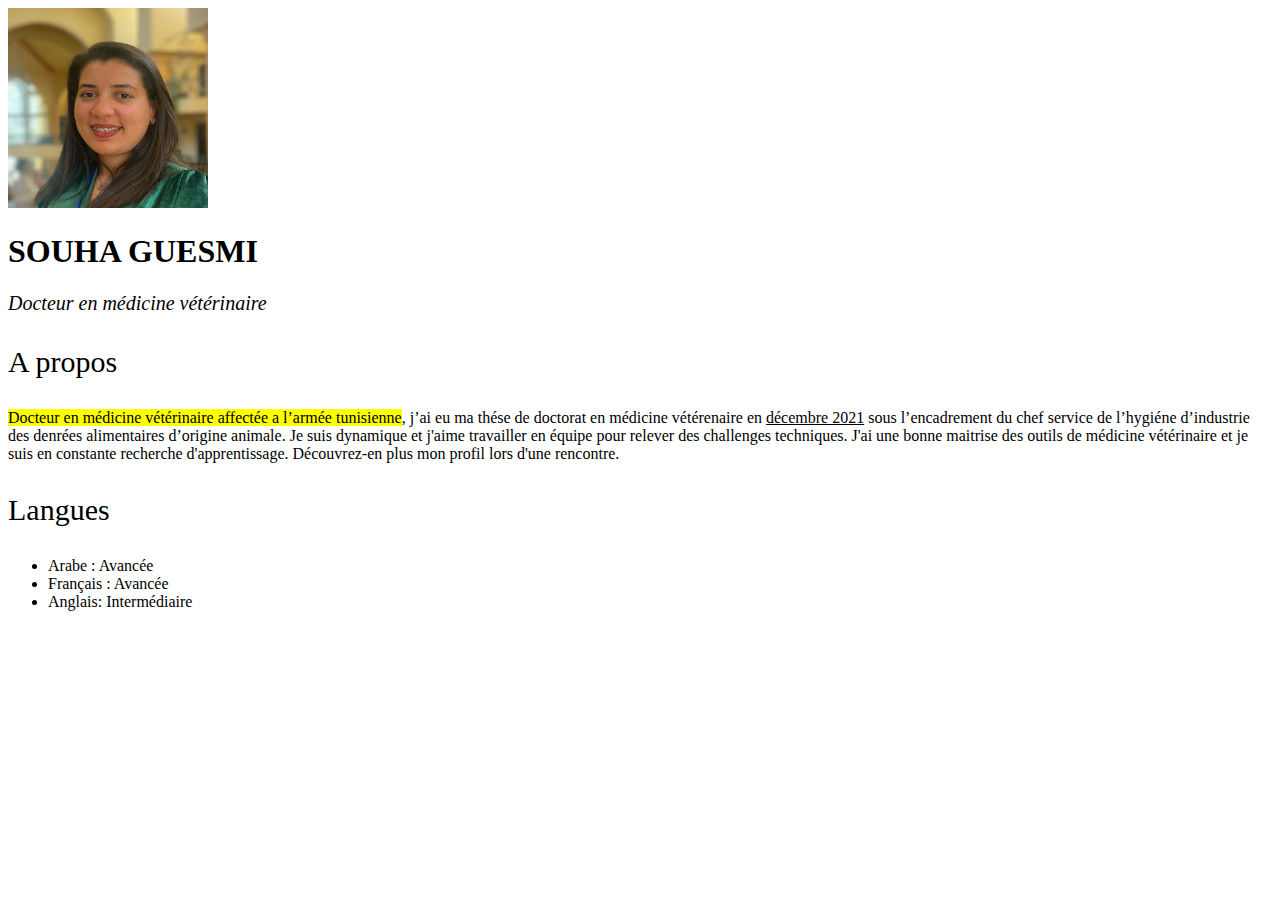
==== index.html @ e5a1e883 "HTML" ====
<!DOCTYPE html>
<html>
<head>
        <meta charset="utf-8" />
        <title>index</title>
</head>
<body>
	<img src="sou.jpg" width="200px" height="200px">

	<h1>SOUHA GUESMI</h1>

	<i style="font-size: 20px">Docteur en médicine vétérinaire</i>

	<p style="font-size: 30px;">A propos</p>
	<p><mark>Docteur en médicine vétérinaire affectée a l’armée tunisienne</mark>, j’ai eu ma thése de doctorat en médicine vétérenaire en <ins>décembre 2021</ins> sous l’encadrement du chef service de l’hygiéne d’industrie des denrées alimentaires d’origine animale. Je suis dynamique et j'aime travailler en équipe pour relever des challenges techniques. J'ai une bonne maitrise des outils de médicine vétérinaire et je suis en constante recherche d'apprentissage. Découvrez-en plus mon profil lors d'une rencontre.</p>

<p style="font-size: 30px;">Langues</p>

<ul>
	<li>Arabe : Avancée</li>
	<li>Français : Avancée</li>
	<li>Anglais: Intermédiaire</li>
</ul>


</body>
</html>
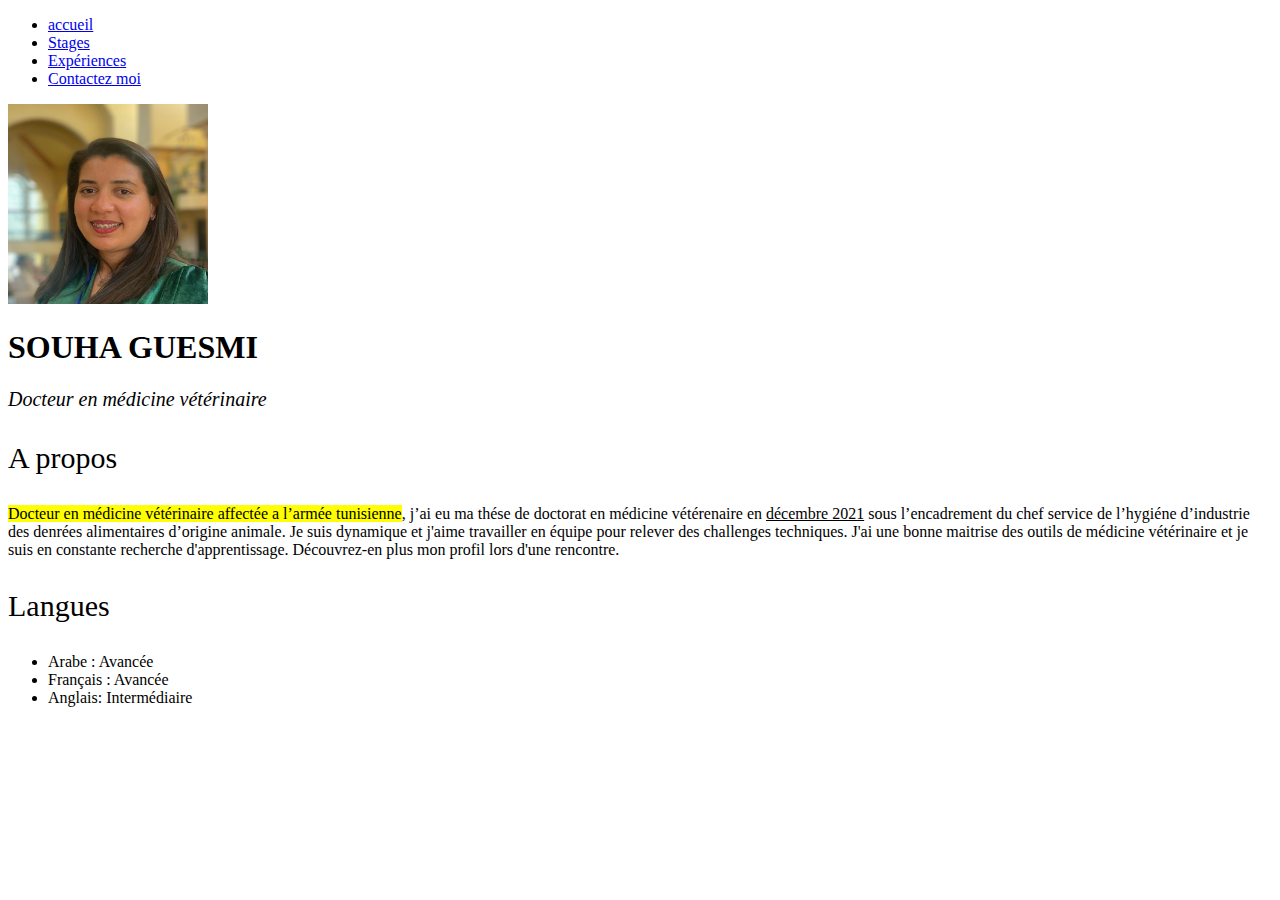
==== commit 7edbd7c7: "index.html" ====
--- a/index.html
+++ b/index.html
@@ -5,6 +5,24 @@
         <title>index</title>
 </head>
 <body>
+	<header>
+      <nav>
+        <ul>
+          <li>
+            <a href="index.html">accueil</a>
+          </li>
+          <li>
+            <a href="cv1.html">Stages</a>
+          </li>
+          <li>
+            <a href="cv2.html">Expériences</a>
+          </li>
+          <li>
+            <a href="formulaire.html">Contactez moi</a>
+          </li>
+        </ul>
+      </nav>
+    </header>
 	<img src="sou.jpg" width="200px" height="200px">
 
 	<h1>SOUHA GUESMI</h1>
@@ -24,4 +42,4 @@
 
 
 </body>
-</html>+</html>
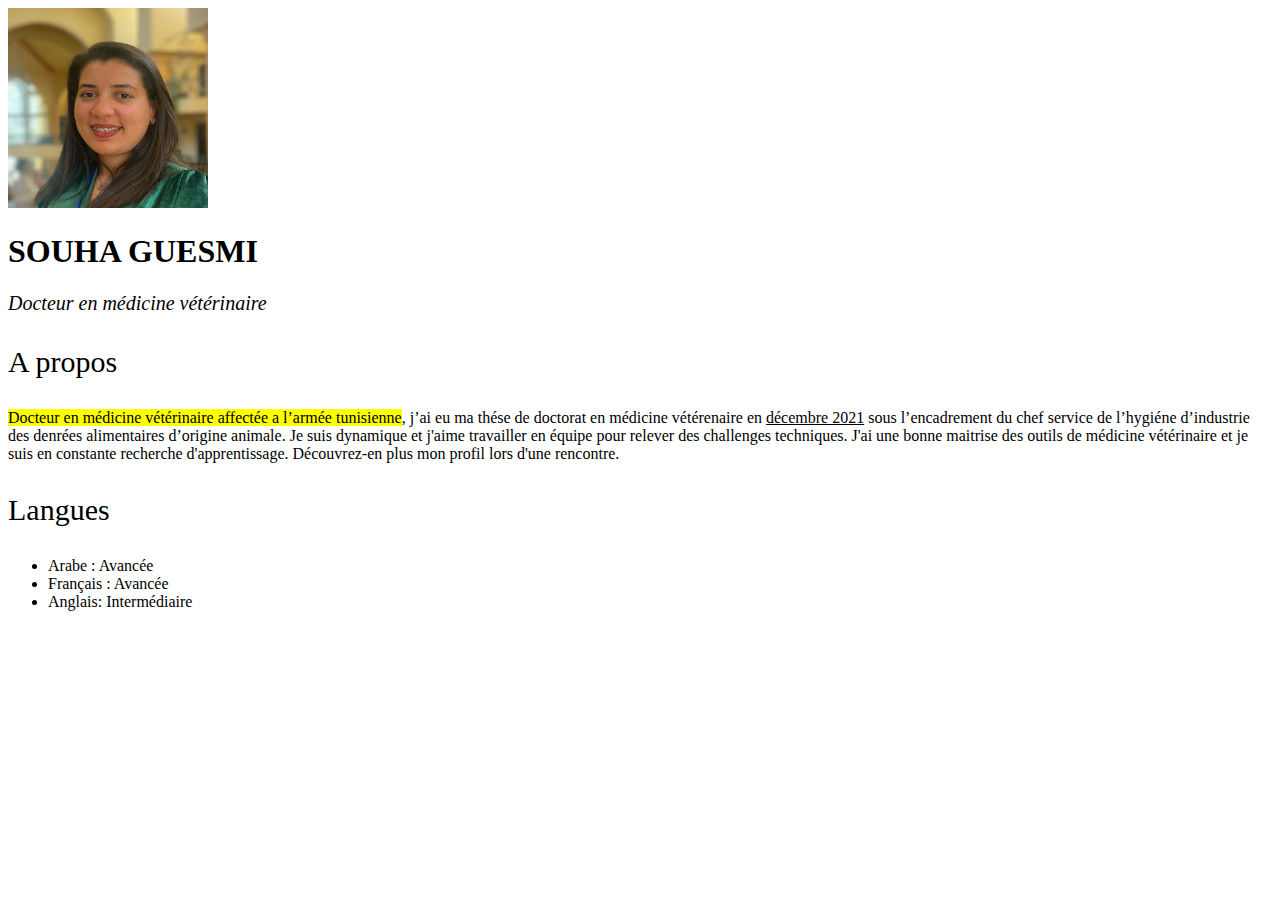
==== commit b42193b6: "index.html" ====
--- a/index.html
+++ b/index.html
@@ -5,24 +5,7 @@
         <title>index</title>
 </head>
 <body>
-	<header>
-      <nav>
-        <ul>
-          <li>
-            <a href="index.html">accueil</a>
-          </li>
-          <li>
-            <a href="cv1.html">Stages</a>
-          </li>
-          <li>
-            <a href="cv2.html">Expériences</a>
-          </li>
-          <li>
-            <a href="formulaire.html">Contactez moi</a>
-          </li>
-        </ul>
-      </nav>
-    </header>
+
 	<img src="sou.jpg" width="200px" height="200px">
 
 	<h1>SOUHA GUESMI</h1>
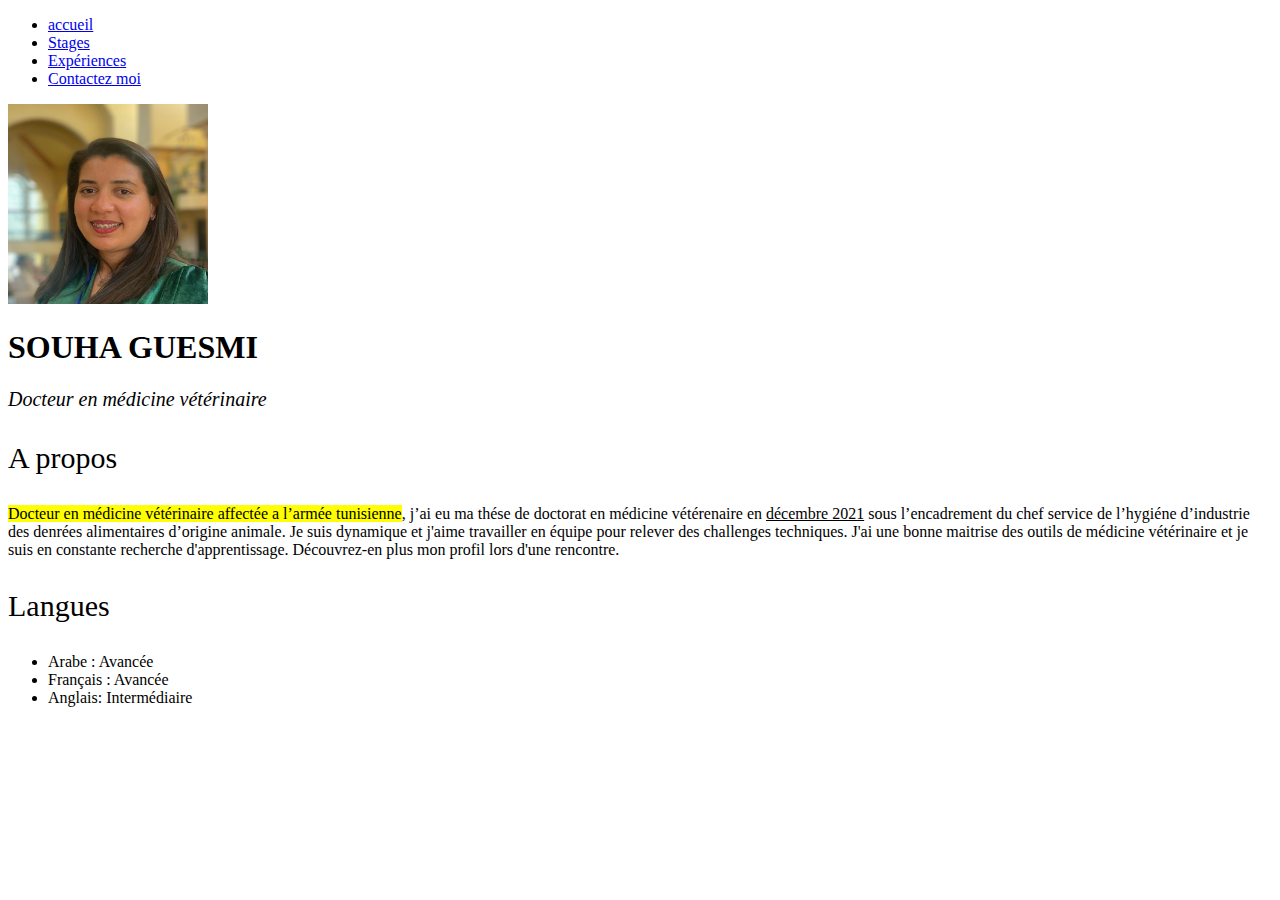
==== commit 0aea1d1c: "HTML" ====
--- a/index.html
+++ b/index.html
@@ -5,6 +5,24 @@
         <title>index</title>
 </head>
 <body>
+	<header>
+      <nav>
+        <ul>
+          <li>
+            <a href="index.html">accueil</a>
+          </li>
+          <li>
+            <a href="cv1.html">Stages</a>
+          </li>
+          <li>
+            <a href="cv2.html">Expériences</a>
+          </li>
+          <li>
+            <a href="formulaire.html">Contactez moi</a>
+          </li>
+        </ul>
+      </nav>
+    </header>
 
 	<img src="sou.jpg" width="200px" height="200px">
 
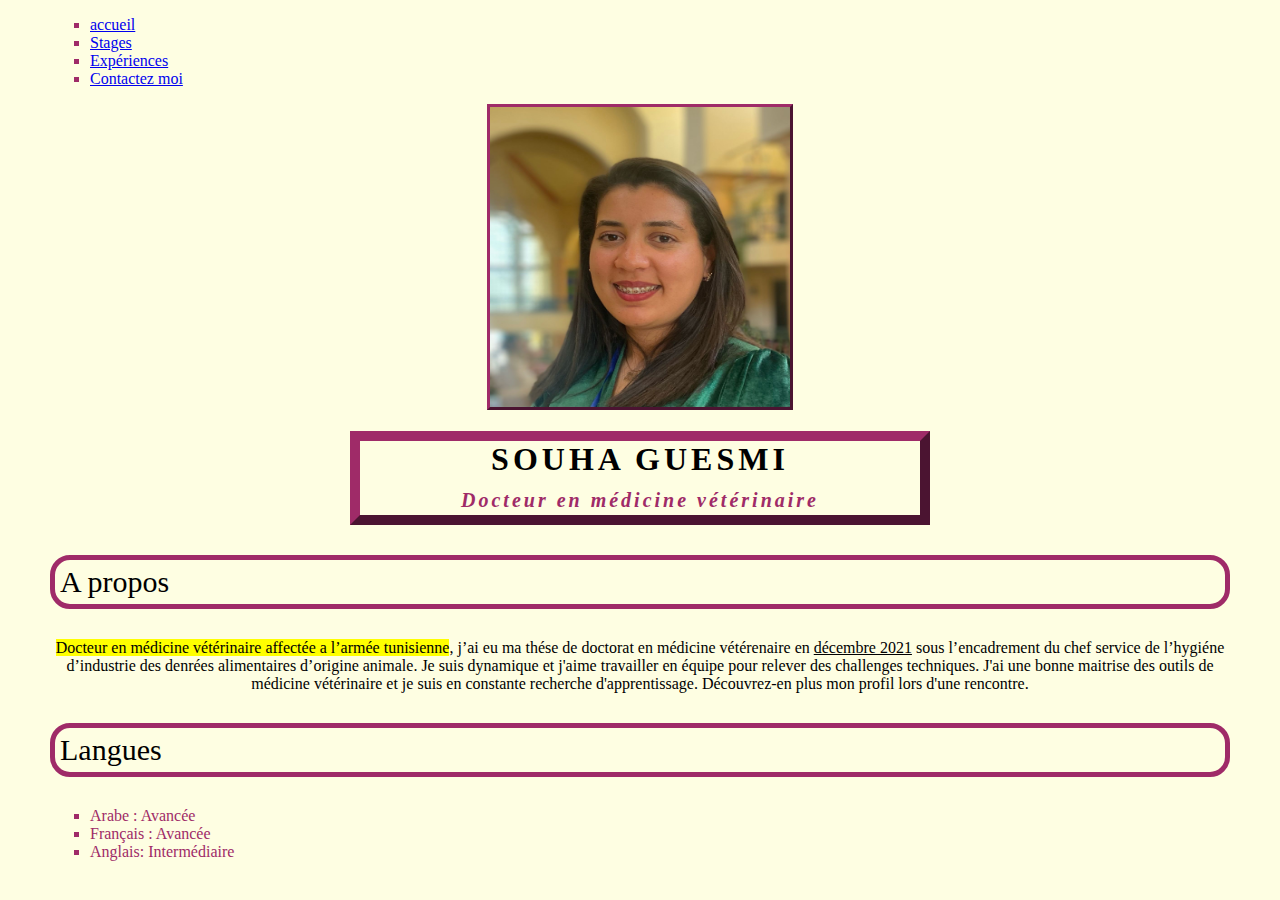
==== commit 5e3036c5: "CSS" ====
--- a/index.html
+++ b/index.html
@@ -3,6 +3,8 @@
 <head>
         <meta charset="utf-8" />
         <title>index</title>
+        <link rel="stylesheet" type="text/css" href="cv.css">
+
 </head>
 <body>
 	<header>
@@ -24,16 +26,40 @@
       </nav>
     </header>
 
-	<img src="sou.jpg" width="200px" height="200px">
+	<head>
+   <img sty src="sou.jpg" width="300px" height="300px">  
+  </head>
 
-	<h1>SOUHA GUESMI</h1>
+	<h1 >
+    
+   
+      SOUHA GUESMI<br>
+   
 
-	<i style="font-size: 20px">Docteur en médicine vétérinaire</i>
+   
+     <i style="font-size: 20px;
+               text-align: center;
+               color: #9F2B68;
+               letter-spacing: 3px;">Docteur en médicine vétérinaire</i>
 
-	<p style="font-size: 30px;">A propos</p>
-	<p><mark>Docteur en médicine vétérinaire affectée a l’armée tunisienne</mark>, j’ai eu ma thése de doctorat en médicine vétérenaire en <ins>décembre 2021</ins> sous l’encadrement du chef service de l’hygiéne d’industrie des denrées alimentaires d’origine animale. Je suis dynamique et j'aime travailler en équipe pour relever des challenges techniques. J'ai une bonne maitrise des outils de médicine vétérinaire et je suis en constante recherche d'apprentissage. Découvrez-en plus mon profil lors d'une rencontre.</p>
+   </h1>
+    
 
-<p style="font-size: 30px;">Langues</p>
+
+	
+
+	<p style="font-size: 30px;
+            border: 5px solid #9F2B68;
+            border-radius: 20px;
+            padding: 5px;
+            ">A propos</p>
+
+	<p style="text-align: center;"><mark>Docteur en médicine vétérinaire affectée a l’armée tunisienne</mark>, j’ai eu ma thése de doctorat en médicine vétérenaire en <ins>décembre 2021</ins> sous l’encadrement du chef service de l’hygiéne d’industrie des denrées alimentaires d’origine animale. Je suis dynamique et j'aime travailler en équipe pour relever des challenges techniques. J'ai une bonne maitrise des outils de médicine vétérinaire et je suis en constante recherche d'apprentissage. Découvrez-en plus mon profil lors d'une rencontre.</p>
+
+<p style="font-size: 30px;
+border: 5px solid #9F2B68;
+            border-radius: 20px;
+            padding: 5px;">Langues</p>
 
 <ul>
 	<li>Arabe : Avancée</li>
@@ -42,5 +68,6 @@
 </ul>
 
 
+
 </body>
 </html>
--- a/cv.css
+++ b/cv.css
@@ -0,0 +1,41 @@
+body
+{
+	background: #FEFEE2;
+	margin-right: 50px;
+	margin-left: 50px;
+}
+h1
+{
+	border: outset;
+    border-color: #9F2B68;
+    border-width: 10px;
+    margin-bottom: 10px;
+	margin-right: 300px;
+	margin-left: 300px;
+	text-align: center;
+	letter-spacing: 4px;
+}
+img
+{
+	display: block;
+    margin-left: auto;
+    margin-right: auto;
+    border: outset;
+    border-color: #9F2B68;
+
+
+}
+ul
+{
+	list-style-type: square;
+	color: #9F2B68;
+	
+}
+a:hover 
+{
+	color: #9F2B68;
+	
+}
+
+	
+	